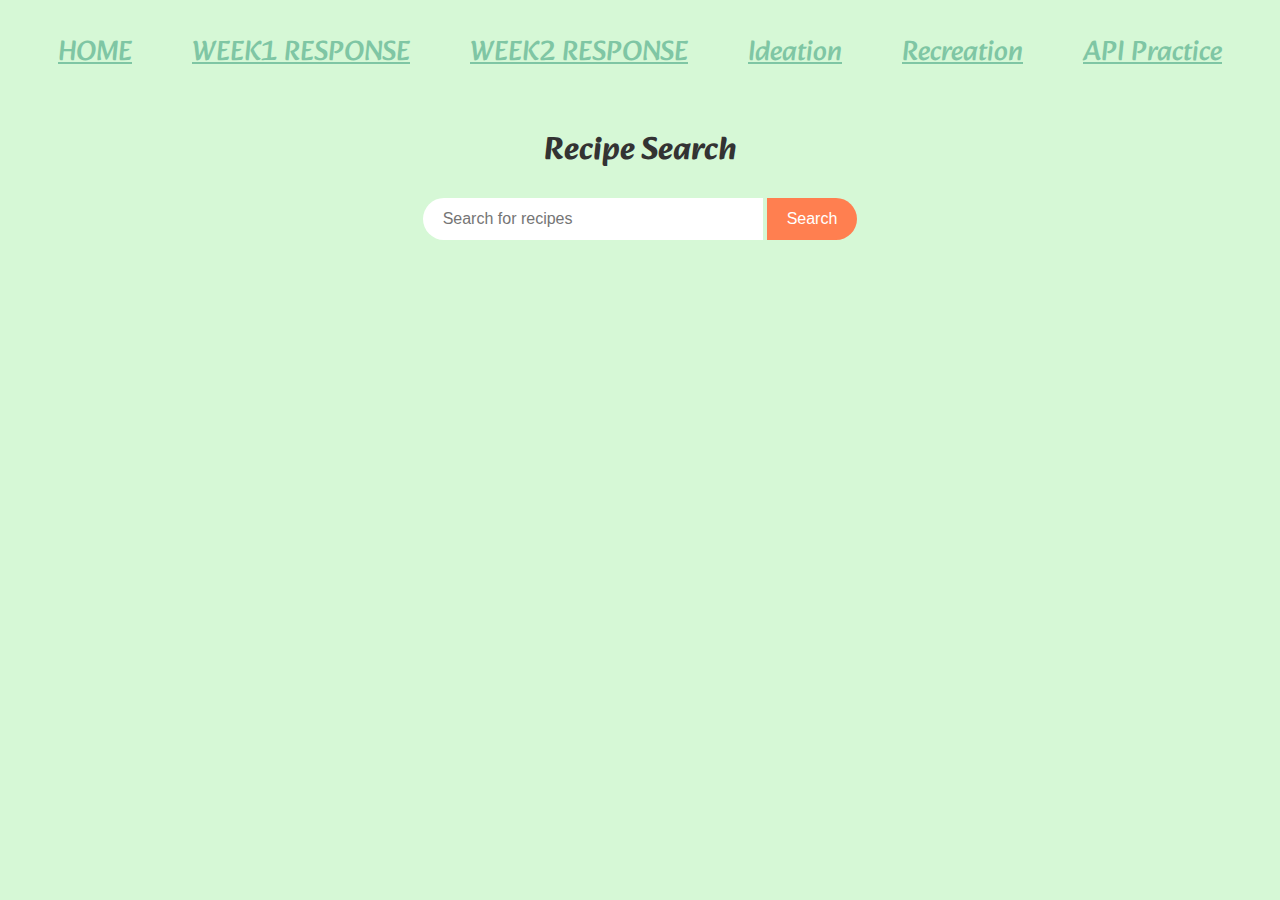
==== API Practice.html @ e93c217e "Add files via upload" ====
<!doctype html>
<html>
<head>
<meta charset="UTF-8">
<title>API</title>
<link rel="stylesheet" href="SearchBar.css" />
    <link rel="preconnect" href="https://fonts.googleapis.com">
    <link rel="preconnect" href="https://fonts.gstatic.com" crossorigin>
    <link href="https://fonts.googleapis.com/css2?family=Alkatra&display=swap" rel="stylesheet">
    <meta name="viewport" content="width=device-width, initial-scale=1.0">
</head>

<body>
	<div class="navbar">
        <a href="index.html">HOME</a>
        <a href="Week1.html">WEEK1 RESPONSE</a>
        <a href="Week2.html">WEEK2 RESPONSE</a>
        <a href="Week4.html">Ideation</a>
        <a href="Week5.html">Recreation</a>
        <a href="API Practice.html">API Practice</a>
    </div>

	<h2>Recipe Search</h2>
    
    <input type="text" id="searchInput" placeholder="Search for recipes">
    <button onclick="searchRecipes()">Search</button>
    <div id="results"></div>


    <script>
    const apiKey = '9525f687e2cbb653638b026bb968439c';
    const apiEndpoint = 'https://api.edamam.com/search';
    
    function searchRecipes() {
        const searchInput = document.getElementById('searchInput').value;
        const resultsContainer = document.getElementById('results');
        resultsContainer.innerHTML = ''; // Clear previous results
    
        fetch(`${apiEndpoint}?q=${searchInput}&app_id=693c18f6&app_key=${apiKey}`)
            .then(response => response.json())
            .then(data => {
                data.hits.forEach(hit => {
                    const recipe = hit.recipe;
                    const recipeElement = document.createElement('div');
                    recipeElement.innerHTML = `
                        <h2>${recipe.label}</h2>
                        <p>Ingredients: ${recipe.ingredientLines.join(', ')}</p>
                        <p><a href="${recipe.url}" target="_blank">View Recipe</a></p>
                    `;
                    resultsContainer.appendChild(recipeElement);
                });
            })
            .catch(error => {
                console.error('Error:', error);
            });
    }
    </script>
    
</body>
</html>
---- SearchBar.css ----
@charset "UTF-8";
body {
	background: #D6F8D6;
    color: #92bbf0;
    font-size: medium;
	text-align: center;
    font-family: 'Alkatra', cursive;
}

canvas {
    display: block;
    position: fixed;
    top: 0;
    left: 0;
    width: 100vw;
    height: 100vh;
    z-index: -1; /* Place canvas behind content */
}

.navbar {
    font-family: 'Alkatra', cursive;
    overflow: hidden;
    background-color: #D6F8D6;
    width: 100%;
    display: flex;
    justify-content: center; /* Center align navbar items */
}

.navbar a {
    font-size: 28px;
    color: #7FC6A4;
    text-align: center;
    padding: 1px 20px; /* Reduced padding */
    text-decoration: underline;
    margin: 20px 10px; /* Equal margin for better spacing */
    transition: background-color 0.3s;
}

.navbar a:hover {
    background-color: #45a049; /* Hover effect for navbar links */
}



.text1 {
  text-align:center;
 background-color: transparent;
  color:#7FC6A4;
  font-family:'Alkatra', cursive;
  font-weight:500;
  font-size:48px;
  padding-top:5vh;
  padding-bottom:48px;
  padding-right:4vh;
  height:30vh;
  width: 35vh;
	overflow:hidden;
  -webkit-backface-visibility: hidden;
  -webkit-perspective: 1000;
  -webkit-transform: translate3d(0,0,0);
}


h1{
    font-size: 36px;
    text-align: center;
    color: #7FC6A4;
    font-weight: bold;
    margin-top:50px;
    
}

p {
  font-size:24px;
  color:#55505C;
  margin-top:24px;
  margin-left:200px ;
  margin-right: 200px;
}

h2 {
    font-size: 2em;
    color: #333;
    margin-bottom: 20px;
}

/* Search Container */
.search-container {
    display: flex;
    align-items: center;
    background-color: #ffffff;
    border-radius: 30px;
    box-shadow: 0px 4px 8px rgba(0, 0, 0, 0.1);
    overflow: hidden;
}

/* Search Input */
#searchInput {
    border: none;
    padding: 12px 20px;
    font-size: 1em;
    width: 300px;
    border-radius: 30px 0 0 30px;
    outline: none;
}

/* Search Button */
button {
    background-color: #ff7f50;
    color: white;
    border: none;
    padding: 12px 20px;
    font-size: 1em;
    cursor: pointer;
    border-radius: 0 30px 30px 0;
    transition: background-color 0.3s ease;
}

button:hover {
    background-color: #ff5722;
}

/* Centered Results Container */
#results {
    margin: 20px auto; /* Center container horizontally */
    max-width: 600px;
    width: 100%;
    display: flex;
    flex-direction: column;
    align-items: center; /* Center individual result cards */
}

/* Recipe Result Style */
#results div {
    background-color: #ffffff;
    padding: 20px;
    margin-bottom: 15px;
    border-radius: 8px;
    box-shadow: 0px 4px 8px rgba(0, 0, 0, 0.1);
    width: 100%; /* Make each result card take up the full width of the #results container */
    box-sizing: border-box;
}

/* Adjust Recipe Paragraph */
#results p {
    color: #666;
    margin: 0; /* Remove default margin to make text fit the container */
    width: 100%; /* Ensure paragraph fills the width */
}
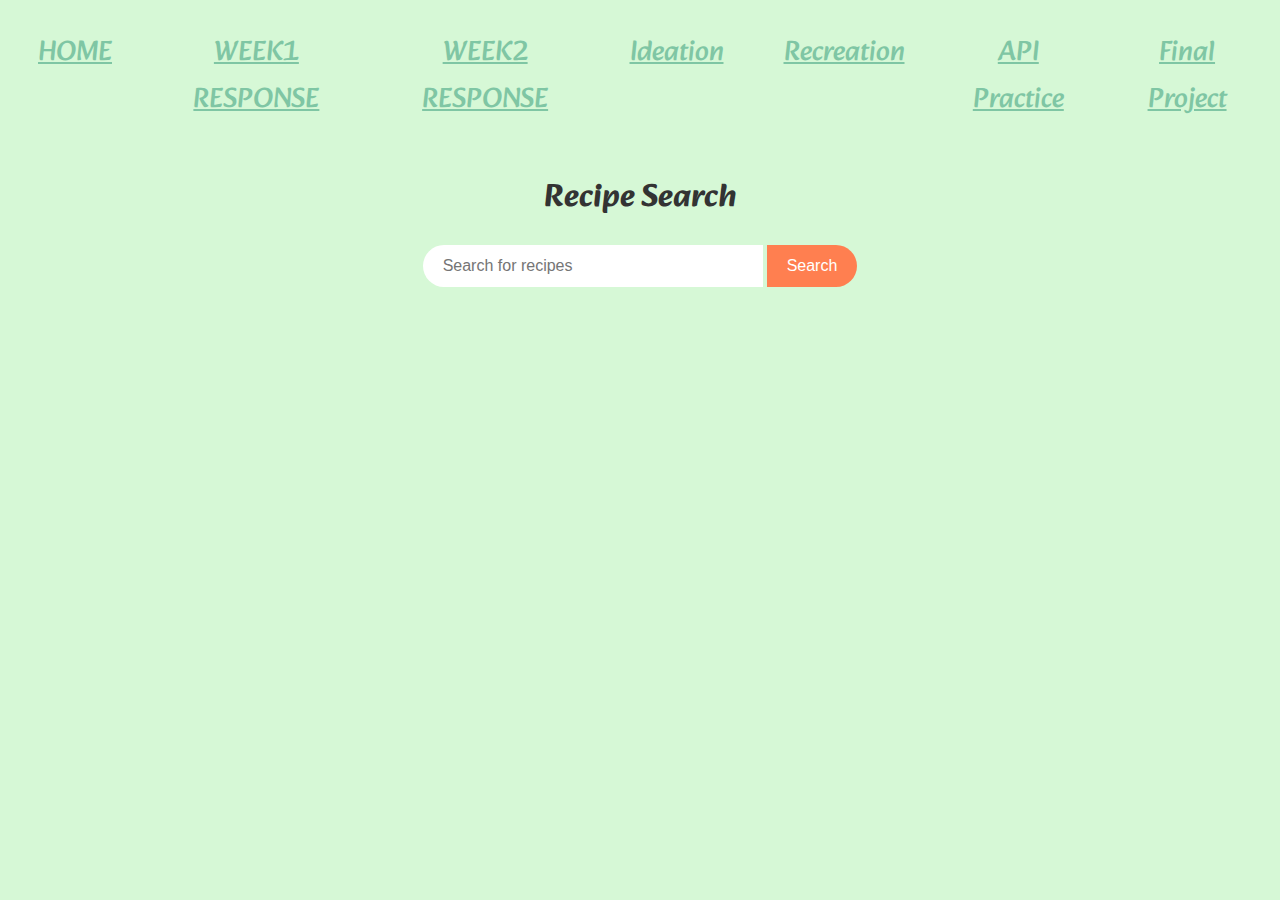
==== commit a644052f: "Add files via upload" ====
--- a/API Practice.html
+++ b/API Practice.html
@@ -18,6 +18,7 @@
         <a href="Week4.html">Ideation</a>
         <a href="Week5.html">Recreation</a>
         <a href="API Practice.html">API Practice</a>
+        <a href="intro.html">Final Project</a>
     </div>
 
 	<h2>Recipe Search</h2>
@@ -53,6 +54,16 @@
             .catch(error => {
                 console.error('Error:', error);
             });
+    
+    function displayErroeMessage(){
+        const resultsContainer=
+        doucument.getElementById('result');
+        resultsContainer.innerHTML='';
+        const errorMessage=
+        document.creatElement('div');
+        errorMessage.textContent="Unable to load recipe. Please try again late."
+        resultsContanier.appendChild(errorMessage);
+    }
     }
     </script>
     
